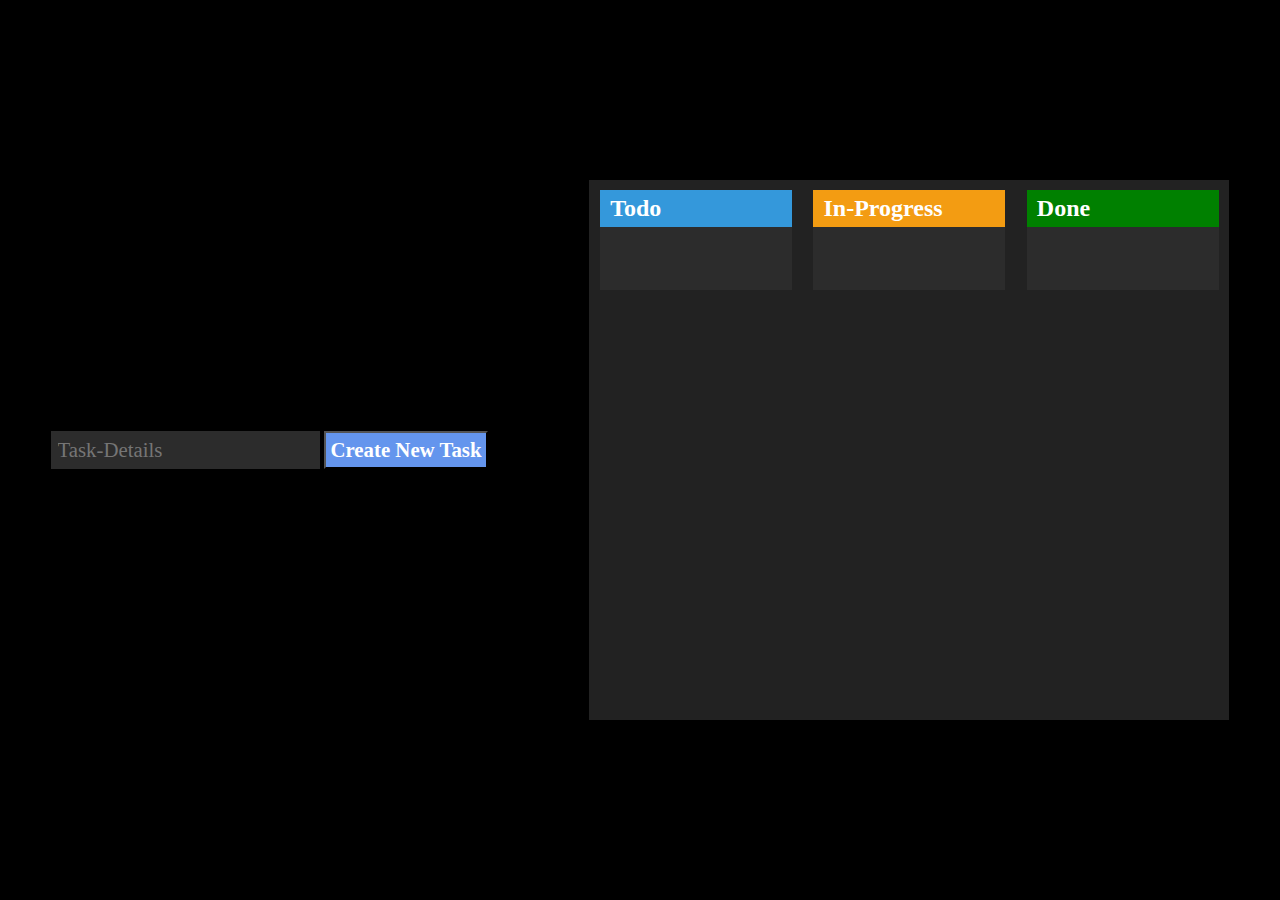
==== todo-list-UI/index.html @ d900aac4 "done something" ====
<!DOCTYPE html>
<html lang="en">
<head>
    <meta charset="UTF-8">
    <meta http-equiv="X-UA-Compatible" content="IE=edge">
    <meta name="viewport" content="width=device-width, initial-scale=1.0">
    <title>Task-List</title>
    <link rel="stylesheet" href="style.css">
</head>
<body>
    
    <div>
        <input class="input-style" type="text" placeholder="Task-Details">
        <button class="button-style">Create New Task</button>
    </div>
    
    <div class="sortList">
        <div class="todo-list list-tile"><h2 class="padd-10 bg-sky">Todo</h2></div>
        <div class="in-progress-list list-tile"><h2 class="padd-10 bg-orange">In-Progress</h2></div>
        <div class="done-list list-tile"><h2 class="padd-10 bg-green">Done</h2></div>
    </div>
    <script src="script.js"></script>
</body>
</html>
---- todo-list-UI/style.css ----
* {
    margin: 0;
    padding: 0;
    box-sizing: border-box;
    font-family: ubuntu;
    color: white;
}

body {
    height: 100vh;
    background: black;  
    display: flex;
    justify-content: space-around;
    align-items: center;
}

.sortList {
    width: 50%;
    height: 60%;
    background: #222222;
    font-size: 1rem;
    display: flex;
    justify-content: space-around;
    align-items: flex-start;
}

.padd-10 {
    padding:5px 10px;
}

.bg-orange {
    background: #f39c12;
}

.bg-sky {
    background: #3498db;
}

.bg-green {
    background: #008000;
}

.list-tile {
    width: 30%;
    min-height: 100px;
    margin-top: 10px;
    background: #2c2c2c;
}

.list-item-style {
    width: 90%;
    margin: 10% 0;
    background: #3e4447;
    border: 5px solid #3e4447;
}

.input-style {
    outline: 0;
    border: 0;
    background: #2c2c2c;
    font-size: 1.3rem;
    padding: 7px;
}

.button-style {
    background: cornflowerblue;
    padding: 5px;
    font-weight: bold;
    font-size: 1.3rem;
}
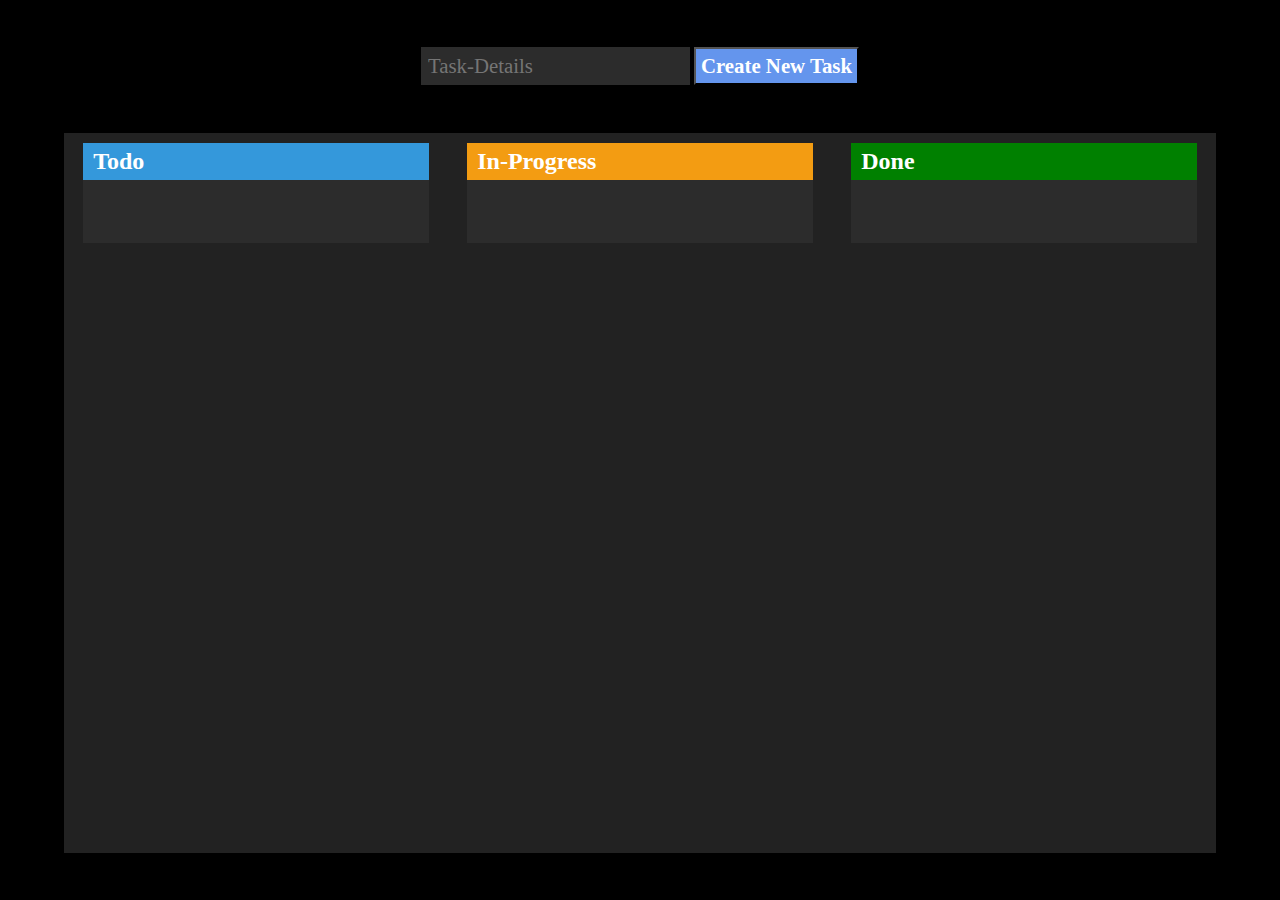
==== commit 7a4a10b1: "feat!: items are draggable now" ====
--- a/todo-list-UI/index.html
+++ b/todo-list-UI/index.html
@@ -8,7 +8,8 @@
     <link rel="stylesheet" href="style.css">
 </head>
 <body>
-    
+    <div class="list-item-style absolute-hidden" draggable="true"><p></p></div>
+
     <div>
         <input class="input-style" type="text" placeholder="Task-Details">
         <button class="button-style">Create New Task</button>
--- a/todo-list-UI/style.css
+++ b/todo-list-UI/style.css
@@ -10,13 +10,14 @@
     height: 100vh;
     background: black;  
     display: flex;
-    justify-content: space-around;
-    align-items: center;
+    flex-wrap: wrap;
+    justify-content: center;
+    align-content: space-evenly;
 }
 
 .sortList {
-    width: 50%;
-    height: 60%;
+    width: 90%;
+    height: 80%;
     background: #222222;
     font-size: 1rem;
     display: flex;
@@ -40,16 +41,27 @@
     background: #008000;
 }
 
+.hide {
+    display: none;
+}
+
 .list-tile {
     width: 30%;
     min-height: 100px;
+    max-height: 96%;
+    overflow: auto;
     margin-top: 10px;
     background: #2c2c2c;
 }
 
+.absolute-hidden {
+    position: absolute;
+    visibility: hidden;
+}
+
 .list-item-style {
     width: 90%;
-    margin: 10% 0;
+    margin: 10px;
     background: #3e4447;
     border: 5px solid #3e4447;
 }
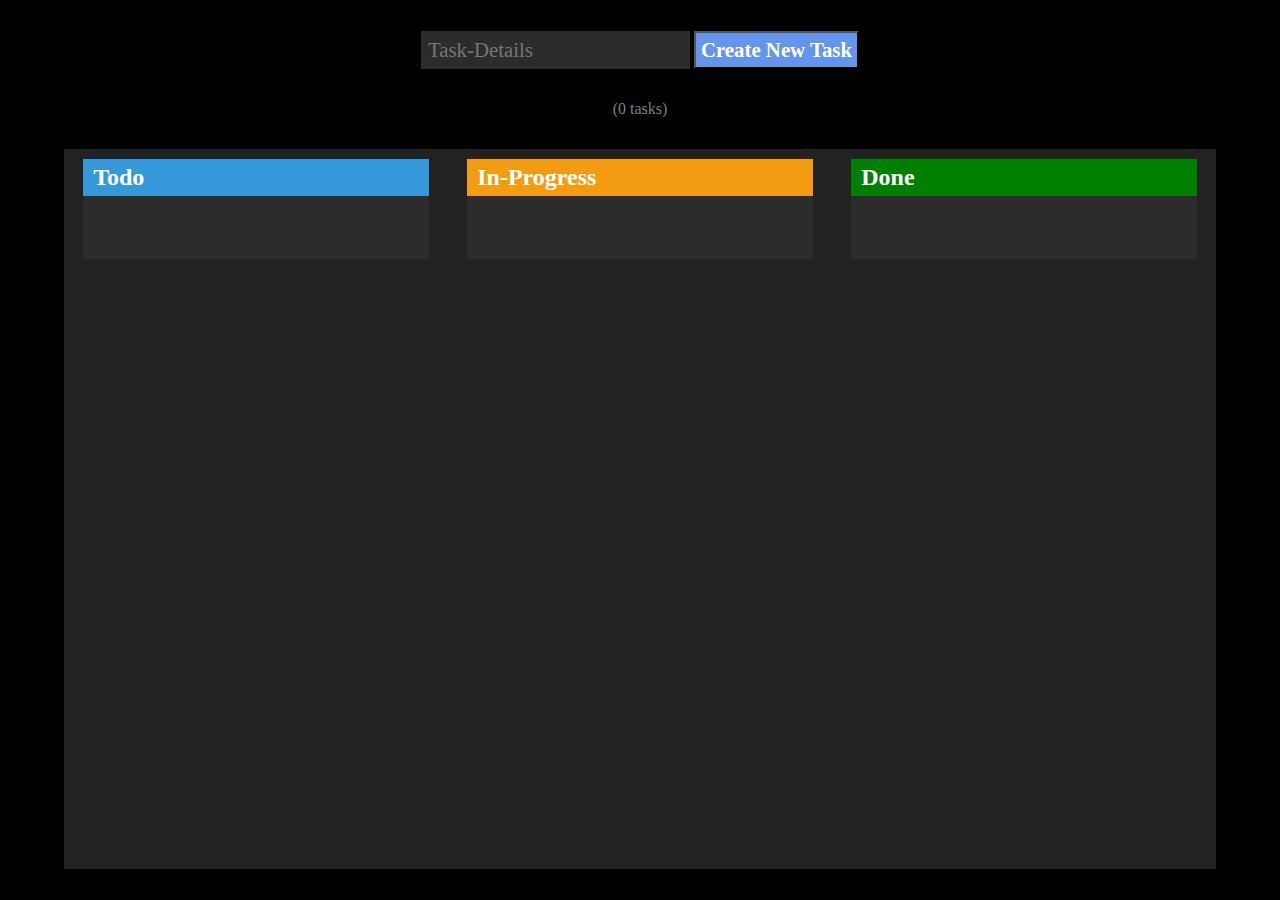
==== commit 02033457: "feat!: used local storage to store tasks" ====
--- a/todo-list-UI/index.html
+++ b/todo-list-UI/index.html
@@ -1,25 +1,36 @@
 <!DOCTYPE html>
 <html lang="en">
-<head>
-    <meta charset="UTF-8">
-    <meta http-equiv="X-UA-Compatible" content="IE=edge">
-    <meta name="viewport" content="width=device-width, initial-scale=1.0">
+  <head>
+    <meta charset="UTF-8" />
+    <meta http-equiv="X-UA-Compatible" content="IE=edge" />
+    <meta name="viewport" content="width=device-width, initial-scale=1.0" />
     <title>Task-List</title>
-    <link rel="stylesheet" href="style.css">
-</head>
-<body>
-    <div class="list-item-style absolute-hidden" draggable="true"><p></p></div>
+    <link rel="stylesheet" href="style.css" />
+  </head>
+  <body>
+    <div class="list-item-style hidden" draggable="true">
+      <p></p>
+      <span class="times">&times;</span>
+    </div>
 
     <div>
-        <input class="input-style" type="text" placeholder="Task-Details">
-        <button class="button-style">Create New Task</button>
+      <input class="input-style" type="text" placeholder="Task-Details" />
+      <button class="button-style">Create New Task</button>
     </div>
-    
+
+    <p class="count">(0 tasks)</p>
+
     <div class="sortList">
-        <div class="todo-list list-tile"><h2 class="padd-10 bg-sky">Todo</h2></div>
-        <div class="in-progress-list list-tile"><h2 class="padd-10 bg-orange">In-Progress</h2></div>
-        <div class="done-list list-tile"><h2 class="padd-10 bg-green">Done</h2></div>
+      <div class="todo list-tile">
+        <h2 class="padd-10 bg-sky">Todo</h2>
+      </div>
+      <div class="in-progress list-tile">
+        <h2 class="padd-10 bg-orange">In-Progress</h2>
+      </div>
+      <div class="done list-tile">
+        <h2 class="padd-10 bg-green">Done</h2>
+      </div>
     </div>
     <script src="script.js"></script>
-</body>
-</html> +  </body>
+</html>
--- a/todo-list-UI/style.css
+++ b/todo-list-UI/style.css
@@ -1,82 +1,127 @@
 * {
-    margin: 0;
-    padding: 0;
-    box-sizing: border-box;
-    font-family: ubuntu;
-    color: white;
+  margin: 0;
+  padding: 0;
+  box-sizing: border-box;
+  font-family: ubuntu;
+  color: white;
 }
 
 body {
-    height: 100vh;
-    background: black;  
-    display: flex;
-    flex-wrap: wrap;
-    justify-content: center;
-    align-content: space-evenly;
+  height: 100vh;
+  background: black;
+  display: flex;
+  flex-wrap: wrap;
+  justify-content: center;
+  align-content: space-evenly;
 }
 
 .sortList {
-    width: 90%;
-    height: 80%;
-    background: #222222;
-    font-size: 1rem;
-    display: flex;
-    justify-content: space-around;
-    align-items: flex-start;
+  width: 90%;
+  height: 80%;
+  background: #222222;
+  font-size: 1rem;
+  display: flex;
+  justify-content: space-around;
+  align-items: flex-start;
+}
+
+.times {
+  font-size: 1.5rem;
+  cursor: pointer;
+  color: gray;
+  align-self: flex-start;
+}
+
+.times:hover {
+  font-size: 1.7rem;
+  color: white;
 }
 
 .padd-10 {
-    padding:5px 10px;
+  padding: 5px 10px;
 }
 
 .bg-orange {
-    background: #f39c12;
+  background: #f39c12;
 }
 
 .bg-sky {
-    background: #3498db;
+  background: #3498db;
 }
 
 .bg-green {
-    background: #008000;
+  background: #008000;
 }
 
-.hide {
-    display: none;
+.border {
+  border: 2px dashed white;
 }
 
 .list-tile {
-    width: 30%;
-    min-height: 100px;
-    max-height: 96%;
-    overflow: auto;
-    margin-top: 10px;
-    background: #2c2c2c;
+  width: 30%;
+  min-height: 100px;
+  max-height: 96%;
+  overflow: auto;
+  margin-top: 10px;
+  background: #2c2c2c;
 }
 
-.absolute-hidden {
-    position: absolute;
-    visibility: hidden;
+.hidden {
+  position: absolute;
+  visibility: hidden;
 }
 
 .list-item-style {
-    width: 90%;
-    margin: 10px;
-    background: #3e4447;
-    border: 5px solid #3e4447;
+  width: 90%;
+  margin: 10px auto 0;
+  background: #3e4447;
+  padding: 5px;
+  display: flex;
+  justify-content: space-between;
 }
 
 .input-style {
-    outline: 0;
-    border: 0;
-    background: #2c2c2c;
-    font-size: 1.3rem;
-    padding: 7px;
+  outline: 0;
+  border: 0;
+  background: #2c2c2c;
+  font-size: 1.3rem;
+  padding: 7px;
 }
 
 .button-style {
-    background: cornflowerblue;
-    padding: 5px;
-    font-weight: bold;
-    font-size: 1.3rem;
-}+  background: cornflowerblue;
+  padding: 5px;
+  font-weight: bold;
+  font-size: 1.3rem;
+}
+
+.count {
+  flex: 0 0 100%;
+  color: grey;
+  text-align: center;
+}
+/* 
+.scroll {
+  overflow: auto;
+}
+
+.scroll::-webkit-scrollbar {
+  width: 5px;
+  height: 5px;
+  background: red;
+}
+
+.scroll::-webkit-scrollbar-track {
+  background: blue;
+  border-radius: 10px;
+}
+
+.scroll::-webkit-scrollbar-thumb {
+  border-radius: 10px;
+  background: red;
+  -webkit-box-shadow: inset 0 0 6px rgba(0, 0, 0, 0.5);
+}
+
+.todo {
+  max-height: 100px;
+} */
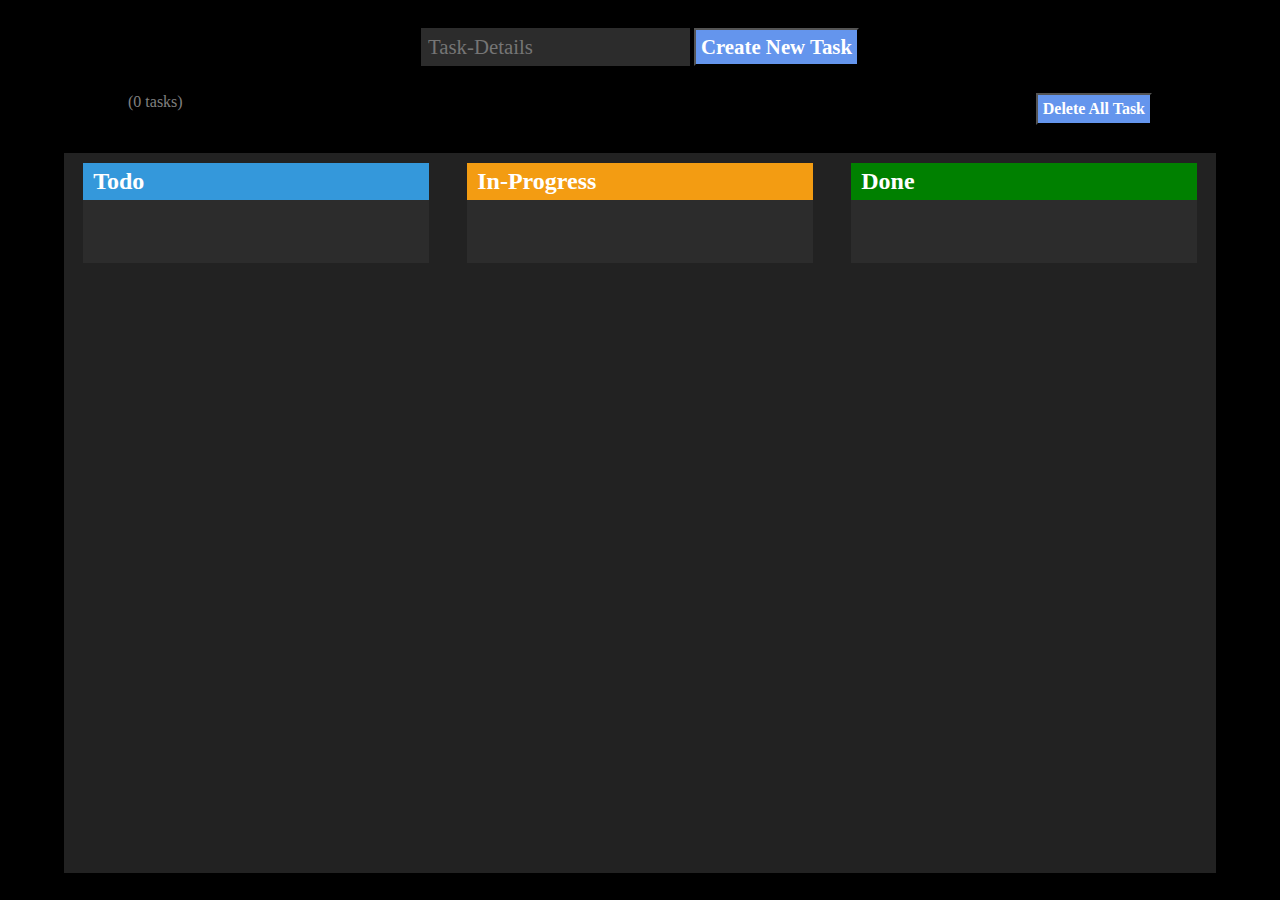
==== commit 91ab7c1b: "feat: Button to delete All tasks" ====
--- a/todo-list-UI/index.html
+++ b/todo-list-UI/index.html
@@ -17,8 +17,10 @@
       <input class="input-style" type="text" placeholder="Task-Details" />
       <button class="button-style">Create New Task</button>
     </div>
-
-    <p class="count">(0 tasks)</p>
+    <div class="count-dltAllTask-window">
+      <p class="count">(0 tasks)</p>
+      <button class="dlt-task-button">Delete All Task</buttonclass>
+    </div>
 
     <div class="sortList">
       <div class="todo list-tile">
--- a/todo-list-UI/style.css
+++ b/todo-list-UI/style.css
@@ -95,10 +95,21 @@
   font-size: 1.3rem;
 }
 
+.count-dltAllTask-window {
+  flex: 0 0 80%;
+  display: flex;
+  justify-content: space-between;
+}
+
 .count {
-  flex: 0 0 100%;
   color: grey;
-  text-align: center;
+}
+
+.dlt-task-button {
+  font-size: 1rem;
+  font-weight: bold;
+  padding: 5px;
+  background: cornflowerblue;
 }
 /* 
 .scroll {
